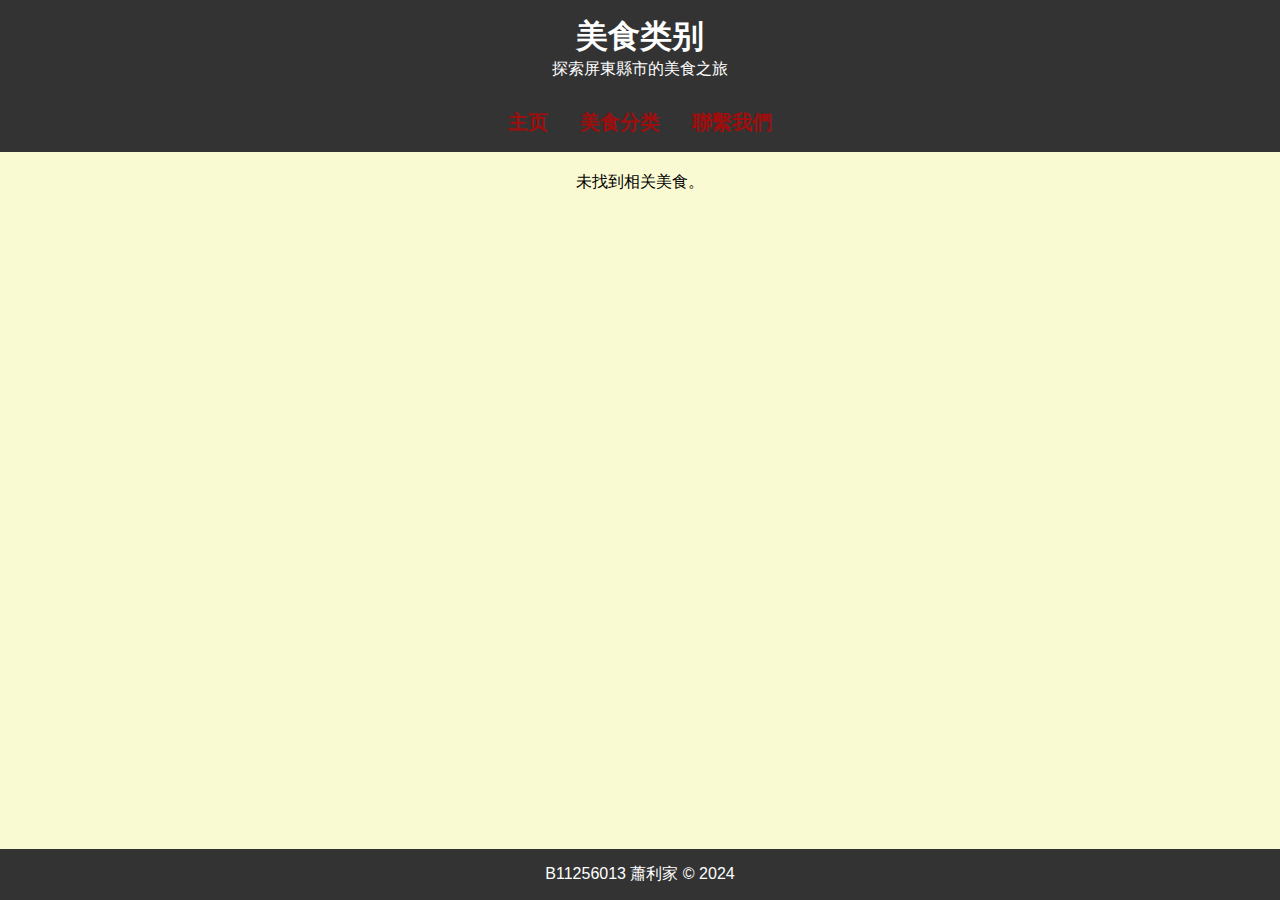
==== category.html @ a8b3a06c "第九次提交" ====
<!DOCTYPE html>
<html lang="zh">

<head>
    <meta charset="UTF-8">
    <meta name="viewport" content="width=device-width, initial-scale=1.0">
    <title>美食类别</title>
    <link rel="stylesheet" href="styles.css">
    <style>
  
        .nav {
            background-color: #333;
            overflow: hidden;
            display: flex;
            justify-content: center;
        }

        .nav ul {
            list-style-type: none;
            margin: 0;
            padding: 0;
        }

        .nav li {
            float: left;
        }

        .nav li a,
        .dropdown-btn {
            display: inline-block;
            color: white;
            text-align: center;
            padding: 14px 16px;
            text-decoration: none;
        }

        .nav li a:hover,
        .dropdown:hover .dropdown-btn {
            background-color: #111;
        }

        .dropdown {
            display: inline-block;
            position: relative;
        }

        .dropdown-content {
            display: none;
            position: absolute;
            background-color: #f9f9f9;
            min-width: 160px;
            box-shadow: 0px 8px 16px 0px rgba(0, 0, 0, 0.2);
            z-index: 1;
            top: 100%;
            left: 0;
        }

        .dropdown-content a {
            color: #070604;
            padding: 12px 16px;
            text-decoration: none;
            display: block;
            text-align: left;
        }

        .dropdown-content a:hover {
            background-color: #f1f1f1;
        }

        .dropdown:hover .dropdown-content {
            display: block;
        }

        .container {
            padding: 20px;
        }

        .food-card {
            margin: 10px;
            padding: 10px;
            border: 1px solid #ccc;
            border-radius: 5px;
        }

        .food-card img {
            max-width: 100%;
            height: auto;
        }


        
        .food-location {
            font-style: italic;
            color: #555;
        }

        .foods {
            display: flex;
            flex-wrap: wrap;
            justify-content: center;
        }

        .food {
            border: 1px solid #ccc;
            border-radius: 5px;
            padding: 10px;
            margin: 10px;
            width: calc(33% - 40px);
            box-sizing: border-box;
        }
        .pc{
            margin: 0px 480px 30px;
            font-family:-apple-system, "Segoe UI", "Noto Sans", Ubuntu, Cantarell, "Helvetica Neue" ;
            font-size: 18px;
            font-weight :400;
            line-height :28.8px;
            text-size-adjust: 100%;
            color:gray;
            
        }
        .pl{
            text-align: left; 
        }

    </style>
</head>

<body>
    <header class="header">
        <h1 id="category-title">美食类别</h1>
        <p>探索屏東縣市的美食之旅</p>
    </header>

    <nav class="nav">
        <ul>
            <li><a href="index.html">主页</a></li>
            <li class="dropdown">
                <a href="javascript:void(0)" class="dropdown-btn">美食分类</a>
                <div class="dropdown-content">
                    <a href="category.html?type=breakfast">早午餐</a>
                    <a href="category.html?type=Local dishes">在地小吃</a>
                    <a href="category.html?type=coffee">咖啡廳</a>
                    <a href="category.html?type=dinner">晚餐/宵夜</a>
                </div>
            </li>
            <li><a href="contact.html">聯繫我們</a></li>
        </ul>
    </nav>

    <div class="container">
        <div class="foods">
            <div id="food-1" class="food-card" data-category="breakfast">
                <span id="elementor-toc__heading-anchor-1" class="elementor-menu-anchor ">

                </span><h2><span id="ping_dong_mei_shi_tui_jian_zao_canzao_wu_can">
                <strong><span   style="font-weight: bold; display: float; background: transparent;
                border-left: solid 5px #26bec9; padding: 5px 10px;margin: 0px 0px; color: #666666; border-radius: 1px; line-height: 1" class="tadv-color">
                <strong>屏東美食推薦：早餐/早午餐</strong></span></strong></span></h2>



    <h3><span id="ren_jia_liang_mian"><span style="font-weight: bold; color: #26bec9" class="tadv-color">任家涼麵</span></span></h3>
                
                
    <iframe class="container" id="instagram-embed-0" src="https://www.instagram.com/p/CQ97ypVLT-p/embed/?cr=1&amp;v=14&amp;wp=675&amp;rd=https%3A%2F%2Fwww.kkday.com&amp;rp=%2Fzh-tw%2Fblog%2F108562%2Fasia-taiwan-pingtung-food#%7B%22ci%22%3A0%2C%22os%22%3A1121.9000000357628%2C%22ls%22%3A356.30000001192093%2C%22le%22%3A673.5%7D" 
    allowtransparency="true" allowfullscreen="true" frameborder="0" height="611" data-instgrm-payload-id="instagram-media-payload-0" scrolling="no" 
    style="background: white; max-width: 640px; width: calc(100% - 2px); border-radius: 3px; border: 1px solid rgb(219, 219, 219); 
    box-shadow: none; display: block;  margin: 0px 480px 30px; min-width: 326px; padding: 0px;"></iframe> 
    <script async="" src="//www.instagram.com/embed.js"></script>
                
                
          <div class="pl">  
    <p class="pc">任家涼麵創始店位於屏東市區勝利路上，1959 年開業的涼麵老字號，已在屏東紮根超
過一甲子。創始人任媽媽從勝利市場起家，將家鄉四川成都的涼麵原味重現，實驗再實驗，堅持將家鄉的好味道帶給饕客享用。</p>
    <p class="pc">四川麵條的口感必須帶有嚼勁，搭配特製花椒、麻醬、醬油、醋等多項調料製成的醬料，吃起來特別酸甜爽口，尤其是夏天，會特別想來上一盤開胃。</p>
    </div>   
                
                  
                
    <div  class="pc" style="padding: 25px; border-radius: 10px; background: #eeeeee;"><strong>【任家涼麵】</strong><br>
        ▶︎營業時間：6:00-14:00 / (一) 公休 <br>▶︎地址：屏東縣屏東市勝利路183之2號（<a href="https://goo.gl/maps/EdkgXrnCzD88f1Uu9" target="_blank" rel="noopener nofollow">Google Map</a>）<br>
        ▶︎交通：搭乘公車至「崇仁新村」，步行約1分鐘可抵達 <br>▶︎電話：08-766-3891 <br>▶︎價格：$25 起 <br>
        ▶︎詳細資訊：<a href="https://www.facebook.com/173609716015113" target="_blank" rel="noopener nofollow">屏東任家涼麵FB</a></div>
                
<p></p>
<br>               
<br>                 
<br>                
    <h3><span id="lu_qiao_dou_jiang"><span style="font-weight: bold; color: #26bec9" class="tadv-color">陸橋豆漿</span></span></h3>
                
                
                
    <iframe class="instagram-media instagram-media-rendered" id="instagram-embed-1" src="https://www.instagram.com/p/B15sId_AnTL/embed/?cr=1&amp;v=14&amp;wp=675&amp;rd=https%3A%2F%2Fwww.kkday.com&amp;rp=%2Fzh-tw%2Fblog%2F108562%2Fasia-taiwan-pingtung-food#%7B%22ci%22%3A1%2C%22os%22%3A1132.6000000238419%2C%22ls%22%3A356.30000001192093%2C%22le%22%3A673.5%7D" 
    allowtransparency="true" allowfullscreen="true" frameborder="0" height="728" data-instgrm-payload-id="instagram-media-payload-1" scrolling="no" 
    style="background: white; max-width: 640px; width: calc(100% - 2px); height: 700px; border-radius: 3px; border: 1px solid rgb(219, 219, 219); 
    box-shadow: none; display: block; margin: 0px 470px 30px; min-width: 326px; padding: 0px;"></iframe> <script async="" src="//www.instagram.com/embed.js"></script>
                
                       
    <div class="pl">           
    <p class="pc">陸橋豆漿位於屏東市區民族路上，鄰近屏東夜市、屏東火車站，營業時間長達20小時，是屏東在地人早餐、宵夜的首選。菜單上餐點五花八門，中西式品項都有，人氣必點有油條蛋餅、豆漿、烤肉蛋吐司、鍋燒意麵，如果想來點與眾不同、熱呼呼的宵夜，還可以選擇關東煮、壽司、涼麵、麵包、飯丸，品項多到可以連續吃個一週也不會重複。</p>
    </div>
    <div class="pc" style="padding: 25px; border-radius: 10px; background: #eeeeee;"><strong>【陸橋豆漿】</strong><br>
        ▶︎營業時間：早場 00:00-12:00 / 晚場 16:00-00:00 <br>
        ▶︎地址：屏東縣屏東市民族路79號（<a href="https://goo.gl/maps/iEe7t9zQs4DQwjZo8" target="_blank" rel="noopener nofollow">Google Map</a>）<br>
        ▶︎交通：搭乘火車至屏東車站，步行約5分鐘可抵達 <br>
        ▶︎電話：08-733-1849 <br>▶︎價格：$10起<br></div>
                
                
            
<p></p>
<br>               
<br>                 
<br>   
                
                
    <h3><span id="cai_dan_xing_fu_zao_dian"><span style="font-weight: bold; color: #26bec9" class="tadv-color">蔡蛋幸福早點</span></span></h3>
                
              
    <iframe class="instagram-media instagram-media-rendered" id="instagram-embed-2" src="https://www.instagram.com/p/B-okd0sFYUb/embed/?cr=1&amp;v=14&amp;wp=675&amp;rd=https%3A%2F%2Fwww.kkday.com&amp;rp=%2Fzh-tw%2Fblog%2F108562%2Fasia-taiwan-pingtung-food#%7B%22ci%22%3A2%2C%22os%22%3A1142.1000000238419%2C%22ls%22%3A356.30000001192093%2C%22le%22%3A673.5%7D" 
    allowtransparency="true" allowfullscreen="true" frameborder="0" height="746" data-instgrm-payload-id="instagram-media-payload-2" scrolling="no" 
    style="background: white; max-width: 640px; width: calc(100% - 2px); border-radius: 3px; border: 1px solid rgb(219, 219, 219);
    box-shadow: none; display: block;  margin: auto; min-width: 326px; padding: 0px;"></iframe> <script async="" src="//www.instagram.com/embed.js"></script>
                
                
                <div class="pl">        
    <p class="pc">這是位於屏東市郊，屏東教育大學斜對面的人氣早餐店，便宜實惠的份量和價格深受在地人喜愛，無論是學生還是上班族都超愛，
    平日還是假日人潮都是絡繹不絕，其中德式香腸組合餐和蛋餅更是必點招牌！</p>
    <p class="pc">最最推薦的德式香腸組合餐，只要65元卻份量滿滿，奶酥餐包、香蒜麵包、脆薯還可以任選一種，蛋餅也是他們的招牌之一，
    培根蛋餅+起司更是熱門菜單，特別的是他們的蛋餅蛋包覆於餅皮之外，多達十多種的口味，還有柚子燻雞、和風燒肉等特別口味，
    鍋燒意麵和總匯三明治也是很值得一試的選擇，多元化的餐點和俗又大碗的CP值，不愧是在地人強力推薦的早餐店！</p>
    </div>       
                
                
    <div class="pc" style="padding: 25px; border-radius: 10px; background: #eeeeee;"><strong>【蔡蛋幸福早點】 </strong><br>
        ▶︎地址：屏東市民生路63-5號（Google map） （<a href="https://www.google.com/maps/place/%E8%94%A1%E8%9B%8B%E5%B9%B8%E7%A6%8F%E6%97%A9%E9%BB%9E/@22.6648294,120.5000986,17z/data=!3m1!4b1!4m5!3m4!1s0x346e178b7a48bc91:0xc05b9755299d81a2!8m2!3d22.6648358!4d120.5022999" 
        target="_blank" rel="noopener nofollow">Google Map</a>）<br>
        ▶︎營業時間：營業時間：06：00~13：00(週四公休) <br>
        ▶︎電話：08-721-6736 <br>
        ▶︎詳細資訊：<a href="https://zh-tw.facebook.com/pg/PTTSAIEGG/posts/" target="_blank" rel="noopener nofollow" >蔡蛋幸福早點 FB</a></div><div style="margin: 10px;"></div>
                
                
                
<p></p>
<br>               
<br>                 
<br>               
                
                
    <h3><span id="bao_ge_zhi_suo_tai_shi_zao_wu_can"><span style="font-weight: bold; color: #26bec9" class="tadv-color"><strong>飽嗝製所泰式早午餐</strong></span></span></h3>
                
                
    <div class="wp-block-image size-full"><figure class="aligncenter">
    <img decoding="async" loading="lazy" width="640" height="575" src="https://www.kkday.com/zh-tw/blog/wp-content/uploads/267679518_2615670988566209_4556949104046820675_n.jpeg" 
    alt="屏東美食推薦-屏東早午餐-飽嗝製所泰式早午餐" class="wp-image-128830" srcset="https://www.kkday.com/zh-tw/blog/wp-content/uploads/267679518_2615670988566209_4556949104046820675_n.jpeg 900w, 
    https://www.kkday.com/zh-tw/blog/wp-content/uploads/267679518_2615670988566209_4556949104046820675_n-768x576.jpeg 768w" sizes="(max-width: 900px) 100vw, 900px">
    </figure></div>
                
                
    <div class="pl">     
    <p class="pc">「飽嗝製所泰式早午餐」是近期非常火紅的一家店，是極少見的泰式早午餐，不僅有少見的打拋豬肉做成的漢堡、酸辣海鮮鍋燒麵、蝦醬手炒烏龍麵、起司薯條…等等，
        也有招牌的嘎拋豬肉飯和綠咖哩雞飯，店內有許多老闆蒐藏的懷舊小物和公仔，一股懷舊感帶著輕工業風的裝潢，座位區有復古的漆皮沙發椅、吧檯座位或是適合兩人用餐
        的靠窗座位，店內販售的泰式料理食材都是由泰國進口的，相當道地！</p>
                 
                
                
    <figure class="">
    <ul class="blocks-gallery-grid"></ul></figure><p class="has-text-align-right has-small-font-size">
    <em></em></p>
                
                
                
    <p class="pc">拋豬肉飯是必點的招牌之一，辣度大約是微辣，米飯吃起來很Q彈，嘎拋豬加了四季豆和洋蔥一起炒，把半熟的黃金蛋戳破後，蛋液緩緩混入茉莉香米和嘎拋豬內，光是回想就口水直流！</p>
                
                
    <figure class="is-layout-flex wp-block-gallery-3 wp-block-gallery columns-0 is-cropped has-nested-images columns-default">
    <ul class="blocks-gallery-grid"></ul></figure><p class="has-text-align-right has-small-font-size">
    <em></em></p>
                
                
                
    <p class="pc">綠咖哩雞飯辣度是另一項必點的招牌，大約是小辣，起初吃還沒什麼感覺，但後勁的辣度很快就隨之而來，綠咖哩雞飯裡面有綠圓茄、現煎雞腿排肉和菇類，
    現煎雞腿排肉淋上綠咖哩醬，也在老饕們的回頭清單裡名列前茅！最後別忘了點起司醬薯條，起司相當濃郁且份量足夠到兩三個人一起分食，吃膩了傳統的早餐店嗎？
    泰式的早午餐你如果沒試過，來屏東別忘了來走一遭！</p>
</div>        
                
    <div class="pc" style="padding: 25px; border-radius: 10px; background: #eeeeee;"><strong>【飽嗝製所泰式早午餐】 </strong><br>
    ▶︎地址：屏東市和平路470號 （<a href="https://www.google.com/maps/place/%E9%A3%BD%E5%97%9D%E8%A3%BD%E6%89%80%E6%B3%B0%E5%BC%8F%E6%97%A9%E5%8D%88%E9%A4%90/@22.6778696,120.4781204,20.75z/data=!4m13!1m7!3m6!1s0x346e17771b922c13:0x3d97fc24fa401101!2zOTAw5bGP5p2x57ij5bGP5p2x5biC5ZKM5bmz6LevNDcw6Jmf!3b1!8m2!3d22.6780039!4d120.4779926!3m4!1s0x346e3f323290afa7:0xc68011aec830f942!8m2!3d22.6779299!4d120.478016" 
    target="_blank" rel="noopener nofollow">Google Map</a>）<br>
    ▶︎營業時間：上午8:00 – 下午3:00(公休：週一) <br>
    ▶︎電話：08 732 2002 <br>
    ▶︎詳細資訊：<a href="https://www.facebook.com/Burpfactory" 
    target="_blank" rel="noopener nofollow">飽嗝製所泰式早午餐 FB</a></div><div style="margin: 10px;"></div>
                
                
<p></p>
<br>               
<br>                 
<br>               
    </div>
    
    <div id="food-2" class="food-card" data-category="Local dishes">

    <span id="elementor-toc__heading-anchor-2" class="elementor-menu-anchor "></span>
    <h2><span id="ping_dong_mei_shi_tui_jian_zai_de_xiao_chi"><strong><span style="font-weight: bold; display: float;
    background: transparent; border-left: solid 5px #26bec9; padding: 5px 10px; margin: 0px 0px; color: #666666; border-radius: 1px; line-height: 1" class="tadv-color">
    <strong>屏東美食推薦：在地小吃</strong></span></strong></span></h2>


     <h3><span id="wen_cheng_mian_dian"><span style="font-weight: bold; color: #26bec9" class="tadv-color">文成麵店</span></span></h3>
    <iframe class="instagram-media instagram-media-rendered" id="instagram-embed-3" src="https://www.instagram.com/p/COchB1djT3P/embed/?cr=1&amp;v=14&amp;wp=675&amp;rd=https%3A%2F%2Fwww.kkday.com&amp;rp=%2Fzh-tw%2Fblog%2F108562%2Fasia-taiwan-pingtung-food#%7B%22ci%22%3A3%2C%22os%22%3A2092.199999988079%2C%22ls%22%3A356.30000001192093%2C%22le%22%3A673.5%7D" 
    allowtransparency="true" allowfullscreen="true" frameborder="0" height="746" data-instgrm-payload-id="instagram-media-payload-3" 
    scrolling="no" style="background: white; max-width: 640px; width: calc(100% - 2px); border-radius: 3px; border: 1px solid rgb(219, 219, 219); box-shadow: none; 
    display: block; margin: 0px 470px 30px;  min-width: 326px; padding: 0px;">
    </iframe> <script async="" src="//www.instagram.com/embed.js"></script>
        
        
    <div class="pl">  
        <p class="pc">文成麵店位在屏東市民生路上，店門口大大寫著「陽春麵、滷味、小菜」，高人氣古早味麵攤經營多年，是屏東人懷念的好味道。
            晚上5:30開始營業，用餐時間店內一位難求，每天現煮的肉燥香氣四溢，搭配陽春麵、米粉、粄條都很適合。</p>
        <p class="pc">點餐不需要填寫菜單，想吃什麼直接跟老闆說，滷味、小菜也是直接從玻璃櫃內挑，搭配獨門調料–招牌五味醬，
            不難理解為何老饕會這麼著迷於這味，來到屏東一定要造訪用料、價格都如此實在的好店！</p>
    </div>
        
        <div class="pc" style="padding: 25px; border-radius: 10px; background: #eeeeee;"><strong>【文成麵店】</strong><br>
            ▶︎營業時間：17:30-23:45 / (日) 公休 <br>
            ▶︎地址：屏東市民生路 135 號（<a href="https://goo.gl/maps/FXEuw1ewQ6XypCCp8" target="_blank" rel="noopener nofollow">Google Map</a>）<br>
            ▶︎交通：搭乘公車至「東市場」，步行 1 分鐘可抵達 <br>
            ▶︎電話：08-722-5631 <br>
            ▶︎價格：$30起 <br>
            ▶︎詳細資訊：<a href="https://www.facebook.com/307122379637500/" target="_blank" rel="noopener nofollow">文成麵店FB</a></div>
        
<p></p>
<br>               
<br>                
<br>  
       
        <h3><span id="zhang_jia_chuan_wei_niu_rou_mian_shi_guan"><span style="font-weight: bold; color: #26bec9" 
        class="tadv-color"><strong>張家川味牛肉麵食館</strong></span></span></h3>
        
        <iframe class="instagram-media instagram-media-rendered" id="instagram-embed-4" src="https://www.instagram.com/p/Bh5wYe-BLxy/embed/?cr=1&amp;v=14&amp;wp=675&amp;rd=https%3A%2F%2Fwww.kkday.com&amp;rp=%2Fzh-tw%2Fblog%2F108562%2Fasia-taiwan-pingtung-food#%7B%22ci%22%3A4%2C%22os%22%3A2108.699999988079%2C%22ls%22%3A356.30000001192093%2C%22le%22%3A673.5%7D" 
        allowtransparency="true" allowfullscreen="true" frameborder="0" height="746" data-instgrm-payload-id="instagram-media-payload-4" 
        scrolling="no" style="background: white; max-width: 640px; width: calc(100% - 2px); border-radius: 3px; border: 1px solid rgb(219, 219, 219);
        box-shadow: none; display: block; margin: 0px 480px 30px; min-width: 326px; padding: 0px;">
        </iframe> <script async="" src="//www.instagram.com/embed.js"></script>
        
        <div class="pl"> 
        <p class="pc">&nbsp;說到潮州，最有名的當然就是牛肉麵，小編私心最推薦的就是這家【張家川味牛肉麵食館】，店家注重在牛肉麵的部分，
            有飯、有麵、有湯、有乾的多種選擇，還有豬肉系列，讓不能吃牛的朋友也能品嘗到店家的美味料理。</p>
        <p class="pc">由於張家牛肉麵是紅燒組的冠軍，來這肯定要點冠軍麵－川味紅燒！老闆說湯頭是用牛骨熬了18小時加上自己拌炒的豆瓣醬，
            連麵條都是自己製作的，湯頭鮮甜讓人回味無窮，牛肉塊、牛筋、牛肚滿滿的份量讓你直呼滿足，口感也相當Ｑ彈滑順，
            到潮州請記得要來品嘗這台灣冠軍的好滋味，此生必須一試的牛肉麵！</p>
        </div>
        <div class="pc" style="padding: 25px; border-radius: 10px; background: #eeeeee;"><strong>【張家川味牛肉麵食館】 </strong><br>
            ▶︎地址：屏東縣潮州鎮三星里壽福路114號 （<a href="https://www.google.com/search?q=%E5%BC%B5%E5%AE%B6%E5%B7%9D%E5%91%B3%E7%89%9B%E8%82%89%E9%BA%B5&amp;rlz=1C1GCEU_zh-TWTW1008TW1008&amp;oq=%E5%BC%B5%E5%AE%B6%E5%B7%9D%E5%91%B3%E7%89%9B%E8%82%89%E9%BA%B5&amp;aqs=chrome..69i57j46i175i199i512j0i30l3j69i60.671j0j7&amp;sourceid=chrome&amp;ie=UTF-8&amp;tbs=lf:1,lf_ui:9&amp;tbm=lcl&amp;sxsrf=ALiCzsYCHwgVcGJvOc4kq4dj4B1--AtXEw:1661155842394&amp;rflfq=1&amp;num=10&amp;rldimm=6463649842989799027&amp;lqi=[base64]&amp;phdesc=V9CwMqQRiE0&amp;ved=2ahUKEwjUxZvf_9n5AhXKmlYBHR1ABlAQvS56BAgPEAE&amp;sa=X&amp;rlst=f#rlfi=hd:;si:6463649842989799027,l,[base64],y" 
            target="_blank" rel="noopener nofollow">Google Map</a>）<br>
            ▶︎營業時間：11:00-14:00/16:30-19:30(週一公休) <br>
            ▶︎電話：08-789-8850 <br>▶︎詳細資訊：<a href="https://www.facebook.com/profile.php?id=100057544715221" 
            target="_blank" rel="noopener nofollow">張家川味牛肉麵食館 FB</a></div><div style="margin: 10px;"></div>
<p></p>
<br>               
<br>                
<br> 
        <h3><span id="chao_zhou_da_miao_kou_qi_yu_hei_lun"><span  style="font-weight: bold; 
        color: #26bec9" class="tadv-color">潮州大廟口旗魚黑輪</span></span></h3>
        
        <div class="pl"> 
        <p class="pc">來潮州不得不提到他們的黑輪，這間位在屏東潮洲的大廟口旗魚黑輪，是頗具盛名的在地小吃，很多來玩的人都會繞過來吃旗魚黑輪，
        招牌旗魚黑輪有分「包蛋」跟「不包蛋」兩種，先油炸後在放到關東煮裡煮，除了純魚漿製成的招牌黑輪，咬下去裡面的蛋爆出的瞬間真是太幸福啦！</p>
        </div>
        
        
        <div class="pc" style="padding: 25px; border-radius: 10px; background: #eeeeee;"><strong>【潮州大廟口旗魚黑輪】 </strong><br>
            ▶︎地址：屏東縣潮州鎮建基路187號  （<a href="https://www.google.com/maps/place/%E5%A4%A7%E5%BB%9F%E5%8F%A3%E6%97%97%E9%AD%9A%E9%BB%91%E8%BC%AA/@22.5512951,120.5396798,19z/data=!3m1!4b1!4m5!3m4!1s0x346e21ef42222797:0x6f1a65fae462a136!8m2!3d22.5512929!4d120.5402271" 
            target="_blank" rel="noopener nofollow">Google Map</a>）<br>
            ▶︎營業時間：中午11:00 ~ 晚上21:00 <br>
            ▶︎電話：0932-809603<br></div>
        
        
    
    
    
<p></p>
<br>               
<br>                 
<br>               
    </div>   

    
    
    
    <div id="food-3" class="food-card" data-category="coffee">

    <span id="elementor-toc__heading-anchor-3" class="elementor-menu-anchor "></span>
    <h2><span id="ping_dong_mei_shi_tui_jian_ka_fei_tingbing_pin"><strong><span style="font-weight: bold; display: float; 
    background: transparent; border-left: solid 5px #26bec9; padding: 5px 10px; margin: 0px 0px; color: #666666; 
    border-radius: 1px; line-height: 1" class="tadv-color">
    <strong>屏東美食推薦：咖啡廳/冰品</strong></span></strong></span></h2>



    <h3><span id="pang_ting_xi"><span style="font-weight: bold; color: #26bec9" class="tadv-color">旁聽席</span></span></h3>
    <iframe class="instagram-media instagram-media-rendered" id="instagram-embed-5" src="https://www.instagram.com/p/B_MGLnEncqk/embed/?cr=1&amp;v=14&amp;wp=675&amp;rd=https%3A%2F%2Fwww.kkday.com&amp;rp=%2Fzh-tw%2Fblog%2F108562%2Fasia-taiwan-pingtung-food#%7B%22ci%22%3A5%2C%22os%22%3A2131.199999988079%2C%22ls%22%3A356.30000001192093%2C%22le%22%3A673.5%7D" 
    allowtransparency="true" allowfullscreen="true" frameborder="0" height="880" data-instgrm-payload-id="instagram-media-payload-5" 
    scrolling="no" style="background: white; max-width: 640px; width: calc(100% - 2px); border-radius: 3px; 
    border: 1px solid rgb(219, 219, 219); box-shadow: none; display: block; 
    margin: 0px 480px 30px; min-width: 326px; padding: 0px;"></iframe> 
    <script async="" src="//www.instagram.com/embed.js"></script>
        
    <div class="pl"> 
    <p class="pc">旁聽席園區走進就分就被美麗庭院所吸引，群樹包圍森林小徑，草地上還有很多盆栽和裝置藝術，鄉村風的小屋設計也很有味道，假山瀑布旁邊有一面石門，
        走進石頭縫隙，彷彿來到另一處莊園的隱藏秘境，沿著地面的石階步道上涼亭去賞景，還有森林吊橋，還能將莊園小鎮的景緻盡收眼底</p>
        
    <figure class="is-layout-flex wp-block-gallery-5 wp-block-gallery columns-0 is-cropped has-nested-images columns-default">
    <ul class="blocks-gallery-grid"></ul></figure><p class="has-text-align-right has-small-font-size">
    
        
    <p class="pc">旁聽席的菜單有提供輕食三明治、小點、甜點和飲品，整體餐點價格落在$100~$300之間！其中歐風三明治最大的特色是麵包為店家手作，麵包香氣十足，新鮮水果和半顆水煮蛋，入口時，再搭配生菜醬汁和肉片，咬下去每一口都紮實而滿足，起司蛋糕，與一般吃到的起司蛋糕很不一樣，更濃郁更特別，直接品嚐外，還可以額外搭配果醬！</p>
    </div>     
        
        
    <figure class="is-layout-flex wp-block-gallery-7 wp-block-gallery columns-0 is-cropped has-nested-images columns-default">
    <ul class="blocks-gallery-grid"></ul></figure><p class="has-text-align-right has-small-font-size">
    
        
    <div class="pc" style="padding: 25px; border-radius: 10px; background: #eeeeee;"><strong>【旁聽席(採預約制) 】 </strong><br>
        ▶︎地址：屏東縣三地村行政街9-2號（<a href="https://www.google.com/maps/place/%E6%97%81%E8%81%BD%E5%B8%AD%2F%E5%B1%8F%E6%9D%B1%E7%BE%8E%E9%A3%9F%2F%E5%B1%8F%E6%9D%B1%E6%8E%A8%E8%96%A6%E9%A4%90%E5%BB%B3%2F%E5%B1%8F%E6%9D%B1%E4%B8%8B%E5%8D%88%E8%8C%B6%2F%E5%B1%8F%E6%9D%B1%E5%92%96%E5%95%A1%2F%E4%B8%89"
        target="_blank" rel="noopener nofollow">Google Map</a>）<br>
        ▶︎營業時間：12:00 ~ 20:00 (週一二休) <br>
        ▶︎電話：0900 081 051<br></div>
        
        
<br>               
<br>                
<br>
<h3><span id="ka_er_deng_ka_fei"><span style="font-weight: bold; color: #26bec9" class="tadv-color">卡爾登咖啡</span></span></h3>
<div class="wp-block-image size-full"><figure class="aligncenter">
<img decoding="async" loading="lazy" width="640" height="500" 

src="https://www.kkday.com/zh-tw/blog/wp-content/uploads/192334371_5826151877457324_1005987174516675027_n.jpeg" 
alt="屏東美食推薦-屏東咖啡廳推薦-卡爾登咖啡" class="wp-image-128820" srcset="https://www.kkday.com/zh-tw/blog/wp-content/uploads/192334371_5826151877457324_1005987174516675027_n.jpeg 900w, 
https://www.kkday.com/zh-tw/blog/wp-content/uploads/192334371_5826151877457324_1005987174516675027_n-768x575.jpeg 768w" 
sizes="(max-width: 900px) 100vw, 900px"><figcaption>

<div class="pl">     
<p class="pc">店家的裝潢典雅溫馨，充滿歐風氣息，卡爾登咖啡雖然是名字有咖啡，但慕名而來的人多半是為了他們的餐點，日式簡餐、飯食、義大利麵和各式小火鍋，其中最推薦的就是口味非常多元的小火鍋！</p>

<figure class="is-layout-flex wp-block-gallery-13 wp-block-gallery columns-0 is-cropped has-nested-images columns-default">
<ul class="blocks-gallery-grid"></ul></figure><p class="has-text-align-right has-small-font-size">

<p class="pc">香甜的牛奶鍋還是濃郁的南瓜鍋，還是想點夠味的泡菜鍋或日式咖哩鍋，都非常推薦！這是一個適合約三五好友來吃吃簡餐聚會的好所在，餐點便宜美味，氣氛優雅，推薦有來到屏東市的你，可不要只是經過！</p>
</div>     


<div class="pc" style="padding: 25px; border-radius: 10px; background: #eeeeee;"><strong>【卡爾登咖啡】 </strong><br>
▶︎地址：屏東縣屏東市北平路7-24號（<a href="https://www.google.com/maps/place/%E5%8D%A1%E7%88%BE%E7%99%BB%E5%92%96%E5%95%A1%2FCarlton+coffee%2F%E5%B1%8F%E6%9D%B1%E7%BE%8E%E9%A3%9F%2F%E5%B1%8F%E6%9D%B1%E5%92%96%E5%95%A1%E5%BB%B3%2F%E8%87%AA%E5%AE%B6%E7%83%98%E7%84%99%E5%92%96%E5%95%A1%2F/@22.675624,1" 
target="_blank" rel="noopener nofollow">Google Map</a>）<br>
▶︎電話：08 7332200 <br>
▶︎營業時間：10:00-22:00<br></div>
</div>
        
   
 
        
       
        
<p></p>
<br>              
<br>                 
<br>               
</div>  


    <div id="food-4" class="food-card" data-category="dinner">
    <span id="elementor-toc__heading-anchor-4" class="elementor-menu-anchor ">
    </span><h2><span id="ping_dong_mei_shi_tui_jian_wan_canxiao_ye">
    <strong><span style="font-weight: bold; display: float; background: transparent; border-left: solid 5px #26bec9; 
    padding: 5px 10px; margin: 0px 0px; color: #666666; border-radius: 1px; line-height: 1" class="tadv-color">
    <strong>屏東美食推薦：晚餐/宵夜</strong></span></strong></span></h2>
    <h3><span id="da_pu_er_hao_dian"><span style="font-weight: bold; color: #26bec9" class="tadv-color">打鋪二號店</span></span></h3>
    
    
    
    <iframe class="instagram-media instagram-media-rendered" id="instagram-embed-8" src="https://www.instagram.com/p/CZe2-1cOetJ/embed/?cr=1&amp;v=14&amp;wp=675&amp;rd=https%3A%2F%2Fwww.kkday.com&amp;rp=%2Fzh-tw%2Fblog%2F108562%2Fasia-taiwan-pingtung-food#%7B%22ci%22%3A8%2C%22os%22%3A2887.300000011921%2C%22ls%22%3A356.30000001192093%2C%22le%22%3A673.5%7D" 
    allowtransparency="true" allowfullscreen="true" frameborder="0" height="639" data-instgrm-payload-id="instagram-media-payload-8" scrolling="no" 
    style="background: white; max-width: 640px; width: calc(100% - 2px); border-radius: 3px; 
    border: 1px solid rgb(219, 219, 219); box-shadow: none; display: block;
    border: 1px solid rgb(219, 219, 219); box-shadow: none; display: block; 
    margin: 0px 480px 30px; min-width: 326px; padding: 0px;"></iframe> <script async="" src="//www.instagram.com/embed.js"></script>
    
    
    <div class="pl">   
    <p class="pc">打鋪2號店位於屏東市區民享路上，餐廳空間由愛心幼稚園改建而成，用餐環境舒適明亮，自由無拘束的工業風，
        有大面玻璃窗，光線可自然透入室內，採光極佳。</p>
    <p class="pc">菜單上有各式精緻可口的蔬食料理套餐，披薩、義大利麵、燉飯、炒飯、燒烤，選擇套餐還有前菜沙拉、當日湯品，飯後還可來杯飲品，
        享受悠閒的美好時光，非常適合小團體聚餐，無論正餐、下午茶都很適合。</p>
    </div> 
    
    
    <div class="pc" style="padding: 25px; border-radius: 10px; background: #eeeeee;"><strong>【打舖二號店】</strong><br>
        ▶︎營業時間：午餐11:00-14:00 / 晚餐 17:00-20:00 <br>
        ▶︎地址：屏東縣屏東市民享一路161號（<a href="https://goo.gl/maps/m7DRXh3FkV9VvX576" target="_blank" rel="noopener nofollow">Google Map</a>）<br>
        ▶︎交通：搭乘公車至「屏東醫院(自由路) 」，步行約5分鐘可抵達 <br>
        ▶︎電話：08-723-1585 <br>▶︎價格：低消$100/人 <br>▶︎詳細資訊：<a href="" target="_blank" rel="noopener">打舖2號店- 愛心幼稚園FB</a></div>
    
    
    
<p></p>
<br>              
<br>                 
<br> 
    
    
    <h3><span id="xin_yuan_shan_tou_huo_guo"><span style="font-weight: bold; color: #26bec9" class="tadv-color">新園汕頭火鍋</span></span></h3>
    <div class="pl">   
    <p class="pc">新園汕頭火鍋位在屏東觀光夜市內，用餐時間總是大排長龍、一位難求。店內無制式菜單，喜歡吃肉的朋友，必點霜降牛肉、松阪豬肉，透過老師傅手切，
    多年經驗完美掌握肉的紋理，上桌的肉盤口感極佳，沾上特調醬料，絕對讓你一盤接一盤，唯一要擔心的是吃不下，建議可以4人以上一同享用，才能嚐到多樣食材。</p>
    <p class="pc">除了肉品外，其餘食材皆放置在冰箱中開放自由拿取，種類非常多，海鮮、蔬菜、丸子、餃子，每個人約$500就能吃個心滿意足，
    平價美味絕對可封為屏東市區必吃火鍋。</p>
</div> 
    <div class="pc" style="padding: 25px; border-radius: 10px; background: #eeeeee;">【新園汕頭火鍋】<strong></strong><br>
        ▶︎營業時間：午餐 11:30-15:00 / 晚餐 17:00-01:00 <br>
        ▶︎地址：屏東縣屏東市興市巷 13 號（<a href="https://goo.gl/maps/dhtSNG9vy6mhQMGe9" target="_blank" rel="noopener nofollow">Google Map</a>）<br>
        ▶︎交通：搭乘火車至屏東車站，步行約 6 分鐘可抵達 <br>
        ▶︎電話：08-7323547 <br>
        ▶︎價格：$15起～ <br>
        ▶︎詳細資訊：<a href="https://www.facebook.com/xinyuanhotpot/" target="_blank" rel="noopener nofollow">屏東夜市新園火鍋FB</a></div>
    
<p></p>
<br>              
<br>                 
<br> 
    <h3><span id="qiu_jia_sheng_yu_pian"><span style="font-weight: bold; color: #26bec9" class="tadv-color">邱家生魚片</span></span></h3>
    <div class="wp-block-image size-large"><figure class="aligncenter">
    <img decoding="async" loading="lazy" width="640" height="675" src="https://www.kkday.com/zh-tw/blog/wp-content/uploads/batch_IMG_8106.jpg" 
    alt="屏東美食：邱家生魚片" class="wp-image-109488" srcset="https://www.kkday.com/zh-tw/blog/wp-content/uploads/batch_IMG_8106.jpg 900w,
    https://www.kkday.com/zh-tw/blog/wp-content/uploads/batch_IMG_8106-768x576.jpg 768w" sizes="(max-width: 900px) 100vw, 900px">
    
    <div class="pl">   
    
    <p class="pc">來到墾丁旅遊，千萬別錯過位於恆春大光路上，必吃後壁湖邱家生魚片。邱家生魚片擁有自家漁船，天天捕撈新鮮漁獲，提供消費者平價又大碗的海鮮。
    人氣必點招牌綜合生魚片，小份只要100元，滿滿20片厚實又新鮮，除了生魚片外，店門外還擺放了各式活海鮮，採用活水放流，
    想吃什麼都可以現點現煮，新鮮上桌，怪不得熱炒評價也超高。</p>
    <p class="pc">餐廳附有專用停車場，若一店客滿，旁邊還有二店可以用餐，快揪三五好友前來造訪，多人才能嚐到多項美味。</p>
    
</div> 
    <div class="pc" style="padding: 25px; border-radius: 10px; background: #eeeeee;"><strong>【邱家生魚片】</strong><br>
        ▶︎營業時間：11:00-19:30 <br>
        ▶︎地址：屏東縣恆春鎮大光路79號之51號（<a href="https://goo.gl/maps/iCErm11oMgwRa8nf9" target="_blank" rel="noopener nofollow">Google Map</a>）<br>
        ▶︎交通：建議開車/騎車 <br>
        ▶︎電話：0989-386-711 <br>
        ▶︎價格：$100起 <br>
        ▶︎詳細資訊：<a href="https://www.facebook.com/384219135241/" target="_blank" rel="noopener nofollow">後壁湖邱家生魚片總店 FB</a></div>
<p></p>
<br>             
<br>                 
<br> 
    
    
    <h3><span id="chao_zhou_xiao_ye_fan_zhuan_hou_nai_su"><span style="font-weight: bold; color: #26bec9" class="tadv-color">潮州宵夜（反轉厚奶酥）</span></span></h3>
    <div class="wp-block-image size-full"><figure class="aligncenter"><img decoding="async" loading="lazy" width="640" height="500" 
    src="https://www.kkday.com/zh-tw/blog/wp-content/uploads/44234889_729952660702026_5852628634338066432_n.jpeg" alt="屏東美食推薦-屏東宵夜-潮州宵夜" 
    class="wp-image-128797" srcset="https://www.kkday.com/zh-tw/blog/wp-content/uploads/44234889_729952660702026_5852628634338066432_n.jpeg 900w, 
    https://www.kkday.com/zh-tw/blog/wp-content/uploads/44234889_729952660702026_5852628634338066432_n-768x765.jpeg 768w" sizes="(max-width: 900px) 100vw, 900px">
    </figure></div>
    
    
    <div class="pl">   
    <p class="pc">說到潮州，最好吃的宵夜是什麼呢?答案就叫潮州宵夜！名字直覺好記， 外觀環境更讓你印象深刻，白天看起來是一家汽車保養廠，
    到了晚上就變成燈火通明的宵夜場！潮州宵夜除了必吃的奶酥厚片外，還有超司牛奶炒泡麵和九層塔燒肉蛋餅，招牌的奶酥厚片充滿濃郁的奶香味，
    奶酥綿密口感，如果你是草莓控，一定要選對季節來吃期間限定的草莓奶酥厚片，厚厚的奶酥放上草苺再淋上煉乳，酸酸甜甜，絕對讓你的味蕾得到滿滿幸福感。</p>

    <div class="is-layout-flex wp-container-18 wp-block-columns">
    <div class="is-layout-flow wp-block-column" style="flex-basis:100%">
    <figure class="is-layout-flex wp-block-gallery-15 wp-block-gallery columns-0 is-cropped has-nested-images columns-default">
    <ul class="blocks-gallery-grid"></ul></figure></div>
    </div>
    <p class="has-text-align-right has-small-font-size">
    
    <p class="pc">它在台南有兩家加盟店，但除了招牌的奶酥厚片以外每家賣的東西都不太一樣，有空來屏東，肯定要走一遭本店嘗嘗最初的美好！</p>
    
</div> 
    
    <div class="pc" style="padding: 25px; border-radius: 10px; background: #eeeeee;"><strong>【潮州宵夜(反轉厚奶酥) 】 </strong><br>
        ▶︎地址：屏東縣潮戈中戈中中鎮延平路368號（<a href="https://www.google.com/search?q=%E6%BD%AE%E5%B7%9E%E5%A5%BD%E5%90%83%E5%AE%B5%E5%A4%9C&amp;rlz=1C1GCEU_zh-TWTW1008TW1008&amp;oq=%E6%BD%AE%E5%B7%9E%E5%A5%BD%E5%90%83%E5%AE%B5%E5%A4%9C&amp;aqs=chrome..69i57.535j0j1&amp;sourceid=chrome&amp;ie=UTF-8&amp;tbs=lf:1,lf_ui:9&amp;tbm=lcl&amp;rflfq=1&amp;num=10&amp;rldimm=6256407319422165047&amp;lqi=ChLmva7lt57lpb3lkIPlrrXlpJxIr7iB3JuvgIAIWiYQARACEAMQBBgAGAMYBCIW5r2u5beeIOWlvSDlkIMg5a61IOWknJIBCnJlc3RhdXJhbnSaASRDaGREU1VoTk1HOW5TMFZKUTBGblNVTlBlR1EyVERGblJSQUKqARcQASoTIg_lpb0g5ZCDIOWutSDlpJwoRQ&amp;phdesc=JY-s_FBsY7w&amp;ved=2ahUKEwiN0_L02Nv5AhUNEKYKHSj0DWEQvS56BAgJEAE&amp;sa=X&amp;rlst=f#rlfi=hd:;si:6256407319422165047,l,ChLmva7lt57lpb3lkIPlrrXlpJxIr7iB3JuvgIAIWiYQARACEAMQBBgAGAMYBCIW5r2u5beeIOWlvSDlkIMg5a61IOWknJIBCnJlc3RhdXJhbnSaASRDaGREU1VoTk1HOW5TMFZKUTBGblNVTlBlR1EyVERGblJSQUKqARcQASoTIg_lpb0g5ZCDIOWutSDlpJwoRQ,y,JY-s_FBsY7w;mv:%5B%5B22.5618341,120.54813619999999%5D,%5B22.5421346,120.53601559999998%5D%5D;tbs:lrf:!1m4!1u3!2m2!3m1!1e1!1m4!1u2!2m2!2m1!1e1!2m1!1e2!2m1!1e3!3sIAE,lf:1,lf_ui:9" 
        target="_blank" rel="noopener nofollow">Google Map</a>）<br>
        ▶︎電話：0927-110789 <br>
        ▶︎營業時間：20:00-01:00(不定休)<br></div>
    
 
    </div>


       
</div>
</div>

    <footer class="footer">
        <p>B11256013 蕭利家  &copy; 2024 </p>
    </footer>

    <script src="category.js">
        
    </script> 
</body>

</html>
---- styles.css ----
/* reset.css */
* {
    box-sizing: border-box; /* 设置所有元素的 box-sizing 为 border-box */
    margin: 0;             /* 去掉所有元素的默认外边距 */
    padding: 0;            /* 去掉所有元素的默认内边距 */
}

/* styles.css */

/* 公共样式 */
body {
    font-family: Arial, sans-serif; /* 设置页面字体为 Arial 或 sans-serif */
}

.header, .footer {
    background-color: #333; /* 设置页头和页脚的背景颜色为深灰色 */
    color: #fff;            /* 设置页头和页脚的文字颜色为白色 */
    text-align: center;     /* 让文字居中 */
    padding: 15px 0;        /* 设置上下内边距为 15 像素 */
}

.nav {
    background-color: #444; /* 设置导航栏的背景颜色为较深的灰色 */
    overflow: hidden;       /* 清除浮动带来的影响 */
    text-align: center;     /* 让导航栏置中 */
    display: flex;          /* 使用弹性布局 */
    justify-content: center; /* 让导航栏的子元素水平居中 */
}

.nav ul {
    list-style-type: none; /* 去掉列表项的默认样式 */
    margin: 0;             /* 去掉外边距 */
    padding: 0;            /* 去掉内边距 */
    display: flex;         /* 使用弹性布局 */
}

.nav ul li {
    display: inline-block; /* 修改为行内块元素 */
}

.nav ul li a {
    display: block;                 /* 修改为块级元素 */
    color: rgb(160, 13, 13);        /* 设置文字颜色 */
    text-align: center;             /* 让文字居中 */
    padding: 14px 16px;             /* 设置内边距 */
    text-decoration: none;          /* 去掉文字的下划线 */
    border-bottom: 2px solid transparent; /* 添加底边线 */
}

.nav ul li a:hover {
    background-color: #555;        /* 鼠标悬停时背景颜色 */
    border-bottom: 2px solid white; /* 鼠标悬停时底边线颜色 */
}

/* 下拉菜单样式 */
.dropdown-content {
    display: none;                   /* 默认不显示下拉菜单 */
    position: absolute;              /* 绝对定位 */
    background-color: #dddddd;       /* 下拉菜单背景颜色改为灰色 */
    min-width: 160px;                /* 最小宽度为 160 像素 */
    box-shadow: 0px 8px 16px 0px rgba(0,0,0,0.2); /* 添加阴影 */
    z-index: 1;                      /* 设置堆叠顺序 */
    border-radius: 0 0 6px 6px;      /* 圆角 */
}

.dropdown-content a {
    color: #333;                    /* 文字颜色改为黑色 */
    padding: 12px 16px;             /* 设置内边距 */
    text-decoration: none;          /* 去掉文字的下划线 */
    display: block;                 /* 修改为块级元素 */
    border-bottom: 1px solid #ccc;  /* 下拉菜单项之间的分隔线 */
}

.dropdown-content a:hover {
    background-color: #bbb; /* 鼠标悬停时背景颜色 */
}

.dropdown:hover .dropdown-content {
    display: block; /* 鼠标悬停时显示下拉菜单 */
}

.container {
    padding: 20px;                  /* 内边距20px */
    display: flex;                  /* 使用弹性布局 */
    flex-direction: column;         /* 主轴方向为列 */
    align-items: center;            /* 子元素在交叉轴方向居中对齐 */
    text-align: center;             /* 文本居中对齐 */
}
.container2 {
    padding: 20px; /* 内边距20px */
}

footer.footer {
    position: fixed; /* 固定位置 */
    bottom: 0;      /* 置于底部 */
    width: 100%;    /* 宽度为100% */
}

/* 首页特色美食 */
.featured-foods {
    display: flex;               /* 使用弹性布局 */
    flex-wrap: wrap;             /* 容器内的子元素可以换行 */
    justify-content: center;     /* 子元素水平居中 */
}

.food {
    width: 300px;     /* 宽度300px */
    margin: 20px;     /* 外边距20px */
    text-align: center; /* 文字居中 */
}

.food img {
    width: 100%;     /* 宽度100% */
    height: auto;    /* 高度自动 */
}

/* 地图页面 */
#map {
    height: 400px;     /* 高度400px */
    margin-top: 20px;  /* 上边距20px */
}

/* 联系页面表单样式 */
form {
    max-width: 400px;   /* 最大宽度400px */
    margin: 0 auto;     /* 水平居中 */
}

label, input, textarea {
    display: block;        /* 修改为块级元素 */
    margin-bottom: 10px;   /* 下边距10px */
}

input[type="text"],
input[type="email"],
textarea {
    width: 100%;          /* 宽度100% */
    padding: 8px;         /* 内边距8px */
    border: 1px solid #ccc; /* 边框颜色 */
    border-radius: 4px;    /* 边框圆角 */
}

input[type="submit"] {
    background-color: #4CAF50; /* 背景颜色 */
    color: white;              /* 文字颜色 */
    padding: 10px 20px;        /* 内边距 */
    border: none;              /* 无边框 */
    border-radius: 4px;        /* 边框圆角 */
    cursor: pointer;           /* 鼠标样式 */
    transition: background-color 0.3s; /* 过渡效果 */
}

input[type="submit"]:hover {
    background-color: #45a049; /* 鼠标悬停时背景颜色 */
}

.contact-info {
    margin-top: 20px;  /* 上边距20px */
}

.contact-info p {
    margin-bottom: 5px; /* 下边距5px */
}

.food-card {
    border: 1px solid #ccc; /* 边框颜色 */
    border-radius: 8px;     /* 边框圆角 */
    margin: 20px;           /* 外边距20px */
    padding: 20px;          /* 内边距20px */
    text-align: center;     /* 文字居中 */
    box-shadow: 0 4px 8px rgba(0, 0, 0, 0.1); /* 添加阴影 */
}

.food-card img {
    max-width: 100%; /* 最大宽度100% */
    border-radius: 8px; /* 边框圆角 */
    margin: 0 auto; /* 水平居中 */
    display: block; /* 修改为块级元素 */
}

.food-location {
    margin-top: 10px;    /* 上边距10px */
    font-style: italic;  /* 斜体 */
}

/* 导航栏样式 */
.nav {
    background-color: #333; /* 背景颜色 */
    overflow: hidden;       /* 清除浮动影响 */
    display: flex;          /* 使用弹性布局 */
    justify-content: center; /* 子元素水平居中 */
    font-weight: bold;
    font-size: 20px;
}

.nav ul {
    list-style-type: none; /* 去掉列表项的默认样式 */
    margin: 0;             /* 去掉外边距 */
    padding: 0;            /* 去掉内边距 */
}

.nav li {
    float: left; /* 左浮动 */
}

.nav li a,
.dropdown-btn {
    display: inline-block; /* 修改为行内块元素 */
    color: white;          /* 文字颜色 */
    text-align: center;    /* 文字居中 */
    padding: 14px 16px;    /* 内边距 */
    text-decoration: none; /* 去掉文字的下划线 */
}

.nav li a:hover,
.dropdown:hover .dropdown-btn {
    background-color: #111; /* 鼠标悬停时背景颜色 */
}

.dropdown {
    display: inline-block; /* 修改为行内块元素 */
}

.dropdown-content {
    display: none;                   /* 默认不显示 */
    position: absolute;              /* 绝对定位 */
    background-color: #dddddd;       /* 背景颜色 */
    min-width: 160px;                /* 最小宽度 */
    box-shadow: 0px 8px 16px 0px rgba(0, 0, 0, 0.2); /* 添加阴影 */
    z-index: 1;                      /* 堆叠顺序 */
}

.dropdown-content a {
    color: black;                    /* 文字颜色 */
    padding: 12px 16px;              /* 内边距 */
    text-decoration: none;           /* 去掉文字的下划线 */
    display: block;                  /* 修改为块级元素 */
    text-align: left;                /* 文字左对齐 */
}

.dropdown-content a:hover {
    background-color: #f1f1f1; /* 鼠标悬停时背景颜色 */
}

.dropdown:hover .dropdown-content {
    display: block; /* 鼠标悬停时显示下拉菜单 */
}
.cc{
    text-align: center;
}
/* example.css */

/* For mobile phones: */
[class*="col-"] {
    width: 100%;
} 

@media only screen and (min-width: 600px) {
    /* For tablets: */
    .col-s-1 {width: 8.33%;}
    .col-s-2 {width: 16.66%;}
    .col-s-3 {width: 25%;}
    .col-s-4 {width: 33.33%;}
    .col-s-5 {width: 41.66%;}
    .col-s-6 {width: 50%;}
    .col-s-7 {width: 58.33%;}
    .col-s-8 {width: 66.66%;}
    .col-s-9 {width: 75%;}
    .col-s-10 {width: 83.33%;}
    .col-s-11 {width: 91.66%;}
    .col-s-12 {width: 100%;}
}

@media only screen and (min-width: 768px) {
    /* For desktop: */
    .col-1 {width: 8.33%;}
    .col-2 {width: 16.66%;}
    .col-3 {width: 25%;}
    .col-4 {width: 33.33%;}
    .col-5 {width: 41.66%;}  /* 修正这里的括号错误 */
    .col-6 {width: 50%;}
    .col-7 {width: 58.33%;}
    .col-8 {width: 66.66%;}
    .col-9 {width: 75%;}
    .col-10 {width: 83.33%;}
    .col-11 {width: 91.66%;}
    .col-12 {width: 100%;}
}
/* Extra small devices (phones, 600px and down) */
@media only screen and (max-width: 600px) {
   .pl>.pc,body {
        background-color:lightcoral ;
        color: white;
    }

  

}

/* Small devices (portrait tablets and large phones, 600px and up) */
@media only screen and (min-width: 600px) {
    body {
        background-color: lightgreen;
    }
}

/* Medium devices (landscape tablets, 768px and up) */
@media only screen and (min-width: 768px) {
    body {
        background-color: lightpink;
    }
}

/* Large devices (laptops/desktops, 992px and up) */
@media only screen and (min-width: 992px) {
    body {
        background-color:lightblue ;
    }
}

/* Extra large devices (large laptops and desktops, 1200px and up) */
@media only screen and (min-width: 1200px) {
    body {
        background-color: lightgoldenrodyellow;
    }
}
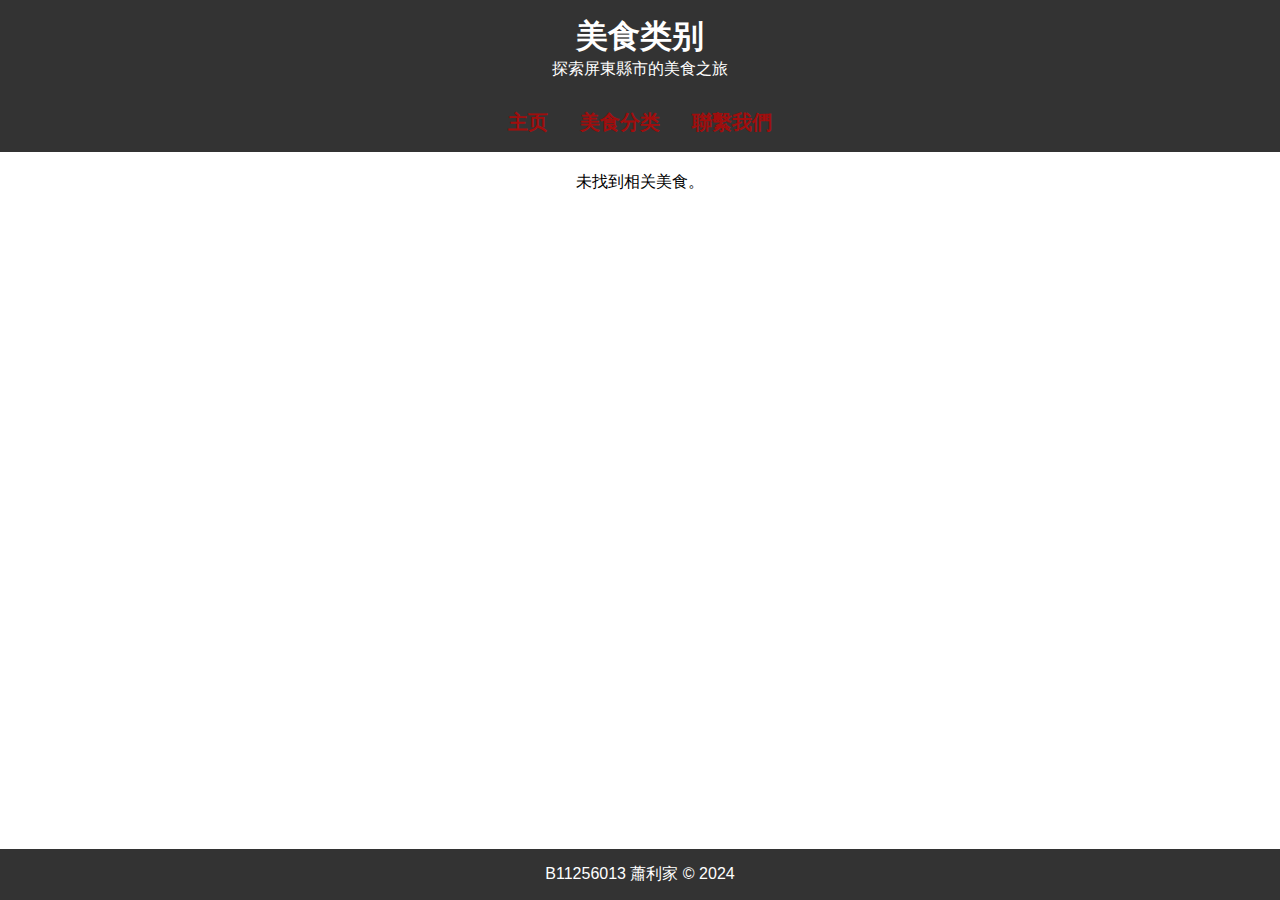
==== commit 0293fd5a: "更改9" ====
--- a/category.html
+++ b/category.html
@@ -164,7 +164,7 @@
                 
     <iframe class="container" id="instagram-embed-0" src="https://www.instagram.com/p/CQ97ypVLT-p/embed/?cr=1&amp;v=14&amp;wp=675&amp;rd=https%3A%2F%2Fwww.kkday.com&amp;rp=%2Fzh-tw%2Fblog%2F108562%2Fasia-taiwan-pingtung-food#%7B%22ci%22%3A0%2C%22os%22%3A1121.9000000357628%2C%22ls%22%3A356.30000001192093%2C%22le%22%3A673.5%7D" 
     allowtransparency="true" allowfullscreen="true" frameborder="0" height="611" data-instgrm-payload-id="instagram-media-payload-0" scrolling="no" 
-    style="background: white; max-width: 640px; width: calc(100% - 2px); border-radius: 3px; border: 1px solid rgb(219, 219, 219); 
+    style="background: white; max-width: 640px; width: calc(100% - 2px);class=".col-s-5   .col-12"     border-radius: 3px; border: 1px solid rgb(219, 219, 219); 
     box-shadow: none; display: block;  margin: 0px 480px 30px; min-width: 326px; padding: 0px;"></iframe> 
     <script async="" src="//www.instagram.com/embed.js"></script>
                 
--- a/styles.css
+++ b/styles.css
@@ -288,13 +288,13 @@
 }
 /* Extra small devices (phones, 600px and down) */
 @media only screen and (max-width: 600px) {
-   .pl>.pc,body {
-        background-color:lightcoral ;
+   body {
+        background-color:lightcoral ;     
+    }
+
+  .pl>.pc {
+        
         color: white;
-    }
-
-  
-
 }
 
 /* Small devices (portrait tablets and large phones, 600px and up) */
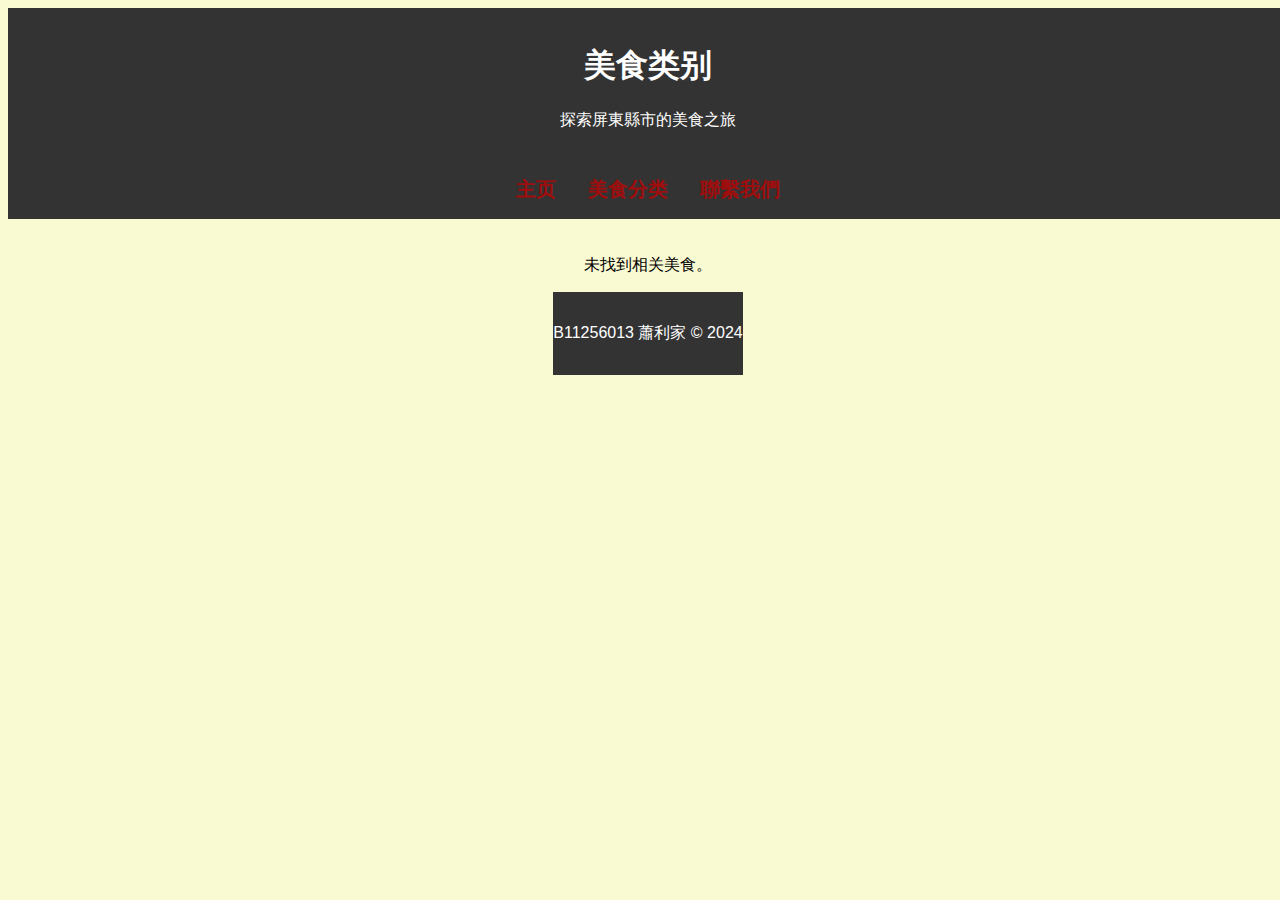
==== commit 8c3190ac: "10" ====
--- a/category.html
+++ b/category.html
@@ -164,8 +164,8 @@
                 
     <iframe class="container" id="instagram-embed-0" src="https://www.instagram.com/p/CQ97ypVLT-p/embed/?cr=1&amp;v=14&amp;wp=675&amp;rd=https%3A%2F%2Fwww.kkday.com&amp;rp=%2Fzh-tw%2Fblog%2F108562%2Fasia-taiwan-pingtung-food#%7B%22ci%22%3A0%2C%22os%22%3A1121.9000000357628%2C%22ls%22%3A356.30000001192093%2C%22le%22%3A673.5%7D" 
     allowtransparency="true" allowfullscreen="true" frameborder="0" height="611" data-instgrm-payload-id="instagram-media-payload-0" scrolling="no" 
-    style="background: white; max-width: 640px; width: calc(100% - 2px);class=".col-s-5   .col-12"     border-radius: 3px; border: 1px solid rgb(219, 219, 219); 
-    box-shadow: none; display: block;  margin: 0px 480px 30px; min-width: 326px; padding: 0px;"></iframe> 
+    style="background: white; max-width: 640px; width: calc(100% - 2px);     border-radius: 3px; border: 1px solid rgb(219, 219, 219); 
+    box-shadow: none; display: block; margin: auto;  min-width: 326px; padding: 0px;"></iframe> 
     <script async="" src="//www.instagram.com/embed.js"></script>
                 
                 
@@ -193,7 +193,7 @@
     <iframe class="instagram-media instagram-media-rendered" id="instagram-embed-1" src="https://www.instagram.com/p/B15sId_AnTL/embed/?cr=1&amp;v=14&amp;wp=675&amp;rd=https%3A%2F%2Fwww.kkday.com&amp;rp=%2Fzh-tw%2Fblog%2F108562%2Fasia-taiwan-pingtung-food#%7B%22ci%22%3A1%2C%22os%22%3A1132.6000000238419%2C%22ls%22%3A356.30000001192093%2C%22le%22%3A673.5%7D" 
     allowtransparency="true" allowfullscreen="true" frameborder="0" height="728" data-instgrm-payload-id="instagram-media-payload-1" scrolling="no" 
     style="background: white; max-width: 640px; width: calc(100% - 2px); height: 700px; border-radius: 3px; border: 1px solid rgb(219, 219, 219); 
-    box-shadow: none; display: block; margin: 0px 470px 30px; min-width: 326px; padding: 0px;"></iframe> <script async="" src="//www.instagram.com/embed.js"></script>
+    box-shadow: none; display: block; margin: auto;  min-width: 326px; padding: 0px;"></iframe> <script async="" src="//www.instagram.com/embed.js"></script>
                 
                        
     <div class="pl">           
--- a/styles.css
+++ b/styles.css
@@ -1,14 +1,7 @@
-/* reset.css */
-* {
-    box-sizing: border-box; /* 设置所有元素的 box-sizing 为 border-box */
-    margin: 0;             /* 去掉所有元素的默认外边距 */
-    padding: 0;            /* 去掉所有元素的默认内边距 */
-}
-
-/* styles.css */
-
 /* 公共样式 */
-body {
+html, body {
+    width: 100%;
+    overflow-x: hidden; /* 禁止水平滚动 */
     font-family: Arial, sans-serif; /* 设置页面字体为 Arial 或 sans-serif */
 }
 
@@ -86,14 +79,15 @@
     align-items: center;            /* 子元素在交叉轴方向居中对齐 */
     text-align: center;             /* 文本居中对齐 */
 }
+
 .container2 {
     padding: 20px; /* 内边距20px */
 }
 
 footer.footer {
-    position: fixed; /* 固定位置 */
+     /* 固定位置 */
     bottom: 0;      /* 置于底部 */
-    width: 100%;    /* 宽度为100% */
+    max-width: auto;    /* 宽度为100% */
 }
 
 /* 首页特色美食 */
@@ -245,12 +239,11 @@
 .dropdown:hover .dropdown-content {
     display: block; /* 鼠标悬停时显示下拉菜单 */
 }
-.cc{
+.cc {
     text-align: center;
 }
-/* example.css */
-
-/* For mobile phones: */
+
+/* 响应式布局 */
 [class*="col-"] {
     width: 100%;
 } 
@@ -277,7 +270,7 @@
     .col-2 {width: 16.66%;}
     .col-3 {width: 25%;}
     .col-4 {width: 33.33%;}
-    .col-5 {width: 41.66%;}  /* 修正这里的括号错误 */
+    .col-5 {width: 41.66%;}
     .col-6 {width: 50%;}
     .col-7 {width: 58.33%;}
     .col-8 {width: 66.66%;}
@@ -286,15 +279,16 @@
     .col-11 {width: 91.66%;}
     .col-12 {width: 100%;}
 }
+
 /* Extra small devices (phones, 600px and down) */
 @media only screen and (max-width: 600px) {
-   body {
-        background-color:lightcoral ;     
-    }
-
-  .pl>.pc {
-        
+    body {
+        background-color: lightcoral;     
+    }
+
+    .pl>.pc {
         color: white;
+    }
 }
 
 /* Small devices (portrait tablets and large phones, 600px and up) */
@@ -314,7 +308,7 @@
 /* Large devices (laptops/desktops, 992px and up) */
 @media only screen and (min-width: 992px) {
     body {
-        background-color:lightblue ;
+        background-color: lightblue;
     }
 }
 
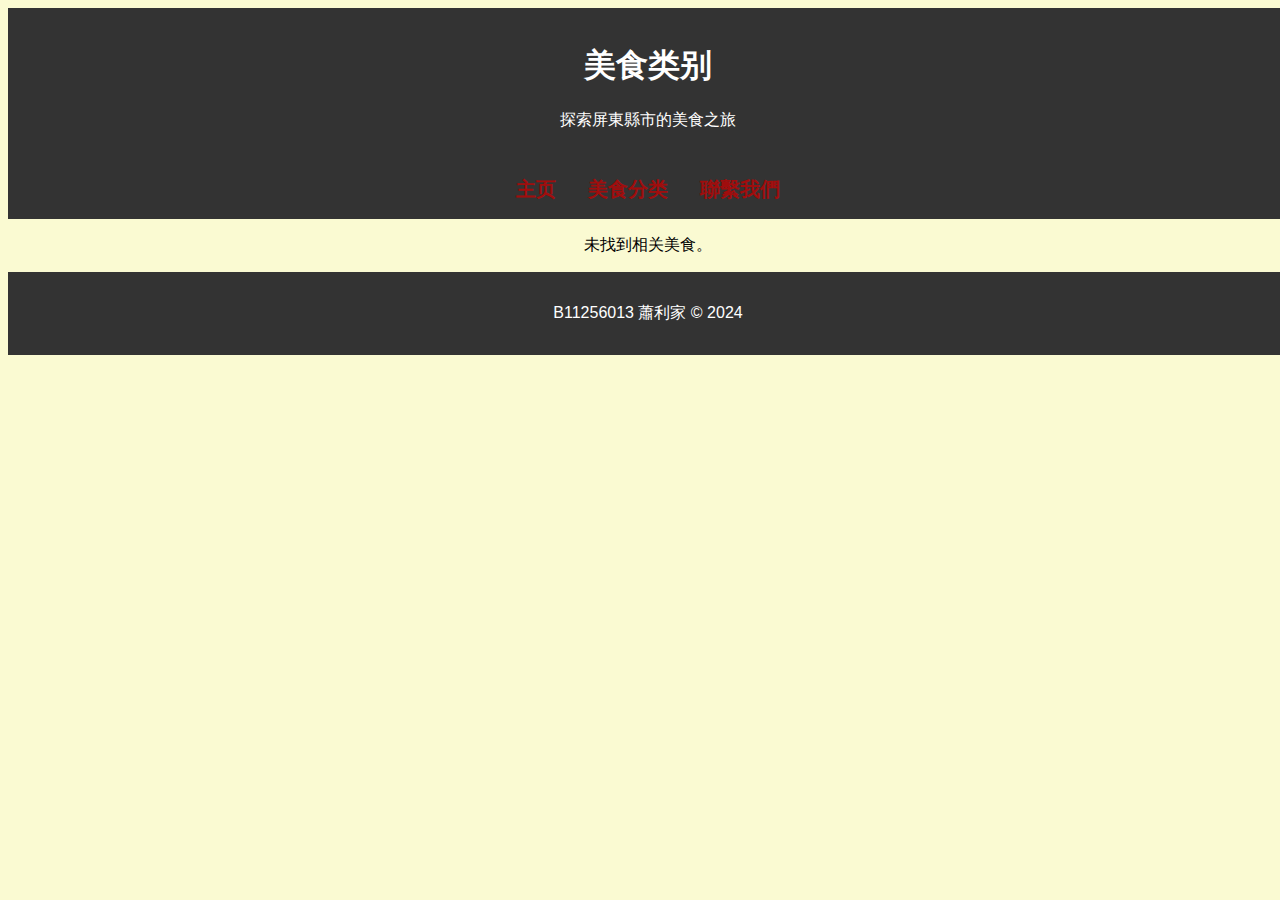
==== commit 83d8c6a9: "11" ====
--- a/category.html
+++ b/category.html
@@ -147,7 +147,7 @@
         </ul>
     </nav>
 
-    <div class="container">
+    <div class=".container ">
         <div class="foods">
             <div id="food-1" class="food-card" data-category="breakfast">
                 <span id="elementor-toc__heading-anchor-1" class="elementor-menu-anchor ">
@@ -162,10 +162,10 @@
     <h3><span id="ren_jia_liang_mian"><span style="font-weight: bold; color: #26bec9" class="tadv-color">任家涼麵</span></span></h3>
                 
                 
-    <iframe class="container" id="instagram-embed-0" src="https://www.instagram.com/p/CQ97ypVLT-p/embed/?cr=1&amp;v=14&amp;wp=675&amp;rd=https%3A%2F%2Fwww.kkday.com&amp;rp=%2Fzh-tw%2Fblog%2F108562%2Fasia-taiwan-pingtung-food#%7B%22ci%22%3A0%2C%22os%22%3A1121.9000000357628%2C%22ls%22%3A356.30000001192093%2C%22le%22%3A673.5%7D" 
-    allowtransparency="true" allowfullscreen="true" frameborder="0" height="611" data-instgrm-payload-id="instagram-media-payload-0" scrolling="no" 
+    <iframe    class=".container3 " id="instagram-embed-0" src="https://www.instagram.com/p/CQ97ypVLT-p/embed/?cr=1&amp;v=14&amp;wp=675&amp;rd=https%3A%2F%2Fwww.kkday.com&amp;rp=%2Fzh-tw%2Fblog%2F108562%2Fasia-taiwan-pingtung-food#%7B%22ci%22%3A0%2C%22os%22%3A1121.9000000357628%2C%22ls%22%3A356.30000001192093%2C%22le%22%3A673.5%7D" 
+    allowtransparency="true" allowfullscreen="true" frameborder="0" height="611"    data-instgrm-payload-id="instagram-media-payload-0" scrolling="no" 
     style="background: white; max-width: 640px; width: calc(100% - 2px);     border-radius: 3px; border: 1px solid rgb(219, 219, 219); 
-    box-shadow: none; display: block; margin: auto;  min-width: 326px; padding: 0px;"></iframe> 
+    box-shadow: none; display: block;  margin: 0px 480px 30px  ;  min-width: 326px; padding: 0px;"></iframe> 
     <script async="" src="//www.instagram.com/embed.js"></script>
                 
                 
@@ -190,10 +190,10 @@
                 
                 
                 
-    <iframe class="instagram-media instagram-media-rendered" id="instagram-embed-1" src="https://www.instagram.com/p/B15sId_AnTL/embed/?cr=1&amp;v=14&amp;wp=675&amp;rd=https%3A%2F%2Fwww.kkday.com&amp;rp=%2Fzh-tw%2Fblog%2F108562%2Fasia-taiwan-pingtung-food#%7B%22ci%22%3A1%2C%22os%22%3A1132.6000000238419%2C%22ls%22%3A356.30000001192093%2C%22le%22%3A673.5%7D" 
+    <iframe class=".container3 " id="instagram-embed-1" src="https://www.instagram.com/p/B15sId_AnTL/embed/?cr=1&amp;v=14&amp;wp=675&amp;rd=https%3A%2F%2Fwww.kkday.com&amp;rp=%2Fzh-tw%2Fblog%2F108562%2Fasia-taiwan-pingtung-food#%7B%22ci%22%3A1%2C%22os%22%3A1132.6000000238419%2C%22ls%22%3A356.30000001192093%2C%22le%22%3A673.5%7D" 
     allowtransparency="true" allowfullscreen="true" frameborder="0" height="728" data-instgrm-payload-id="instagram-media-payload-1" scrolling="no" 
     style="background: white; max-width: 640px; width: calc(100% - 2px); height: 700px; border-radius: 3px; border: 1px solid rgb(219, 219, 219); 
-    box-shadow: none; display: block; margin: auto;  min-width: 326px; padding: 0px;"></iframe> <script async="" src="//www.instagram.com/embed.js"></script>
+    box-shadow: none; display: block; margin: auto; min-width: 326px; padding: 0px;"></iframe> <script async="" src="//www.instagram.com/embed.js"></script>
                 
                        
     <div class="pl">           
--- a/styles.css
+++ b/styles.css
@@ -83,6 +83,10 @@
 .container2 {
     padding: 20px; /* 内边距20px */
 }
+
+
+
+
 
 footer.footer {
      /* 固定位置 */
@@ -289,6 +293,17 @@
     .pl>.pc {
         color: white;
     }
+
+    .container {
+        padding: 20px;                  /* 内边距20px */
+        display: flex;                  /* 使用弹性布局 */
+        flex-direction: column;         /* 主轴方向为列 */
+        align-items: center;            /* 子元素在交叉轴方向居中对齐 */
+        text-align: center;   
+        max-width: 60%; 
+        margin: 0px 10px 0px;         /* 文本居中对齐 */
+    }
+
 }
 
 /* Small devices (portrait tablets and large phones, 600px and up) */
